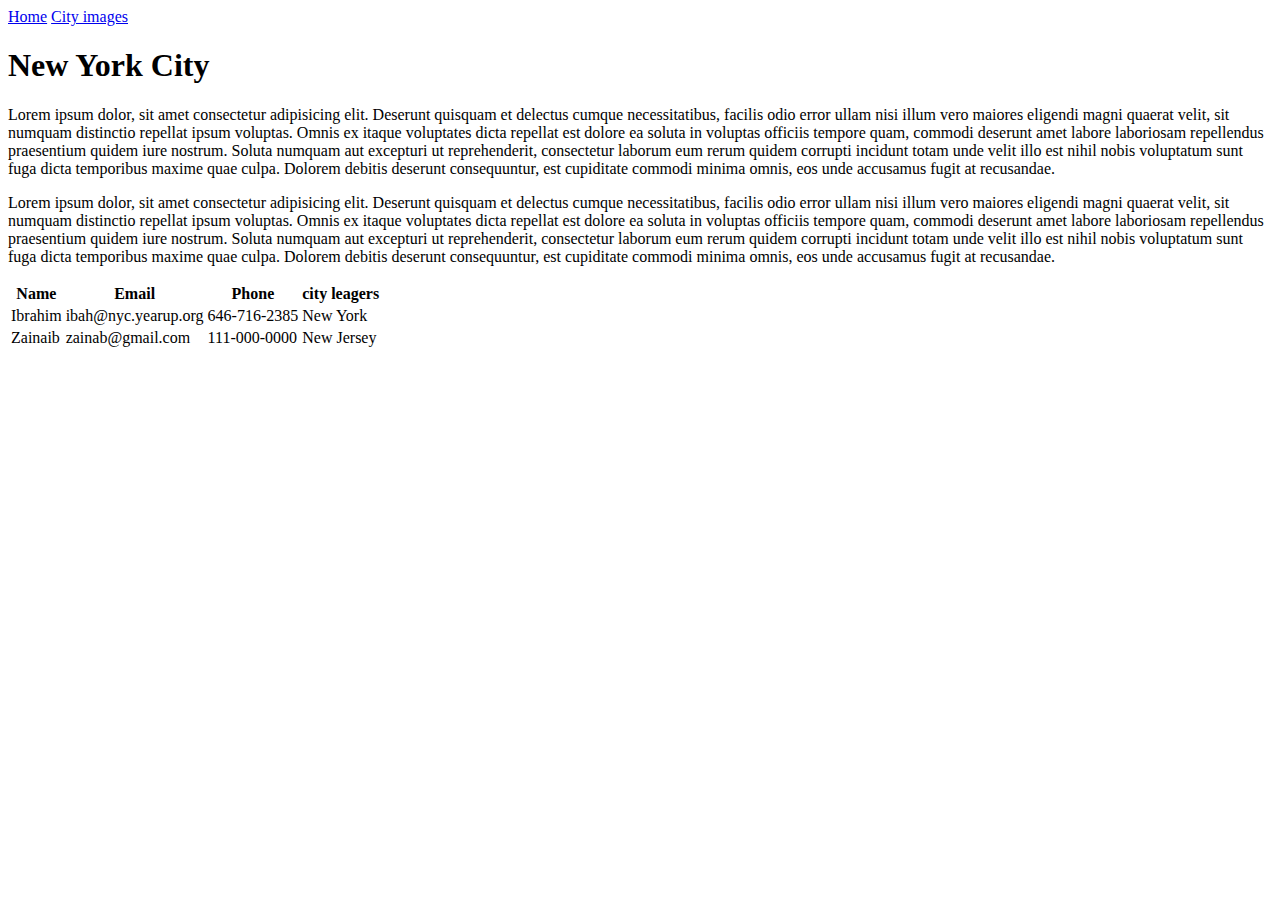
==== cityimages.html @ 4a6905c4 "main" ====
<!DOCTYPE html>
<!DOCTYPE html>
<html lang="en">
  <header>
    <meta charset="UTF-8">
    <meta http-equiv="X-UA-Compatible" content="IE=edge">
    <meta name="viewport" content="width=device-width, initial-scale=1.0">
    <title>Workbook1</title>
    <a href="index.html">Home</a>
    <a href="cityimages.html">City images</a>


    <link rel="stylesheet " type="text/css" href="style.css" rel="css/stylesheet">
        
     

      <h1>New York City</h1>
    
   



        

    </header>

<body>
    <section>

      <main>
    <p>Lorem ipsum dolor, sit amet consectetur adipisicing elit. 
        Deserunt quisquam et delectus cumque necessitatibus, 
        facilis odio error ullam nisi illum vero maiores eligendi magni quaerat velit,
         sit numquam distinctio repellat ipsum voluptas. Omnis ex itaque voluptates dicta 
         repellat est dolore ea soluta in voluptas officiis tempore quam, commodi deserunt 
         amet labore laboriosam repellendus praesentium quidem iure nostrum. Soluta numquam 
         aut excepturi ut reprehenderit, consectetur laborum eum rerum quidem corrupti incidunt
          totam unde velit illo est nihil nobis voluptatum sunt fuga dicta temporibus maxime quae culpa. 
          Dolorem debitis deserunt consequuntur, est cupiditate commodi minima omnis, eos unde accusamus fugit at recusandae.</p>
          
          <p>Lorem ipsum dolor, sit amet consectetur adipisicing elit. 
        Deserunt quisquam et delectus cumque necessitatibus, 
        facilis odio error ullam nisi illum vero maiores eligendi magni quaerat velit,
         sit numquam distinctio repellat ipsum voluptas. Omnis ex itaque voluptates dicta 
         repellat est dolore ea soluta in voluptas officiis tempore quam, commodi deserunt 
         amet labore laboriosam repellendus praesentium quidem iure nostrum. Soluta numquam 
         aut excepturi ut reprehenderit, consectetur laborum eum rerum quidem corrupti incidunt
          totam unde velit illo est nihil nobis voluptatum sunt fuga dicta temporibus maxime quae culpa. 
          Dolorem debitis deserunt consequuntur, est cupiditate commodi minima omnis, eos unde accusamus fugit at recusandae.</p>
        </p>
    </section>
        <table>
            <tr>
              <th>Name</th>
              <th>Email</th> 
              <th>Phone</th>
              <th>city leagers</th>
            </tr>
            <tr>
              <td>Ibrahim</td>
              <td> ibah@nyc.yearup.org</td> 
              <td>646-716-2385</td>
              <td>New York</td>
            </tr>
            <tr>
                <td>Zainaib</td>
                <td>zainab@gmail.com</td> 
                <td>111-000-0000</td>
                <td>New Jersey</td>
            </tr>
          </table>
        </main>

        <footer></footer>
</body>
</html>
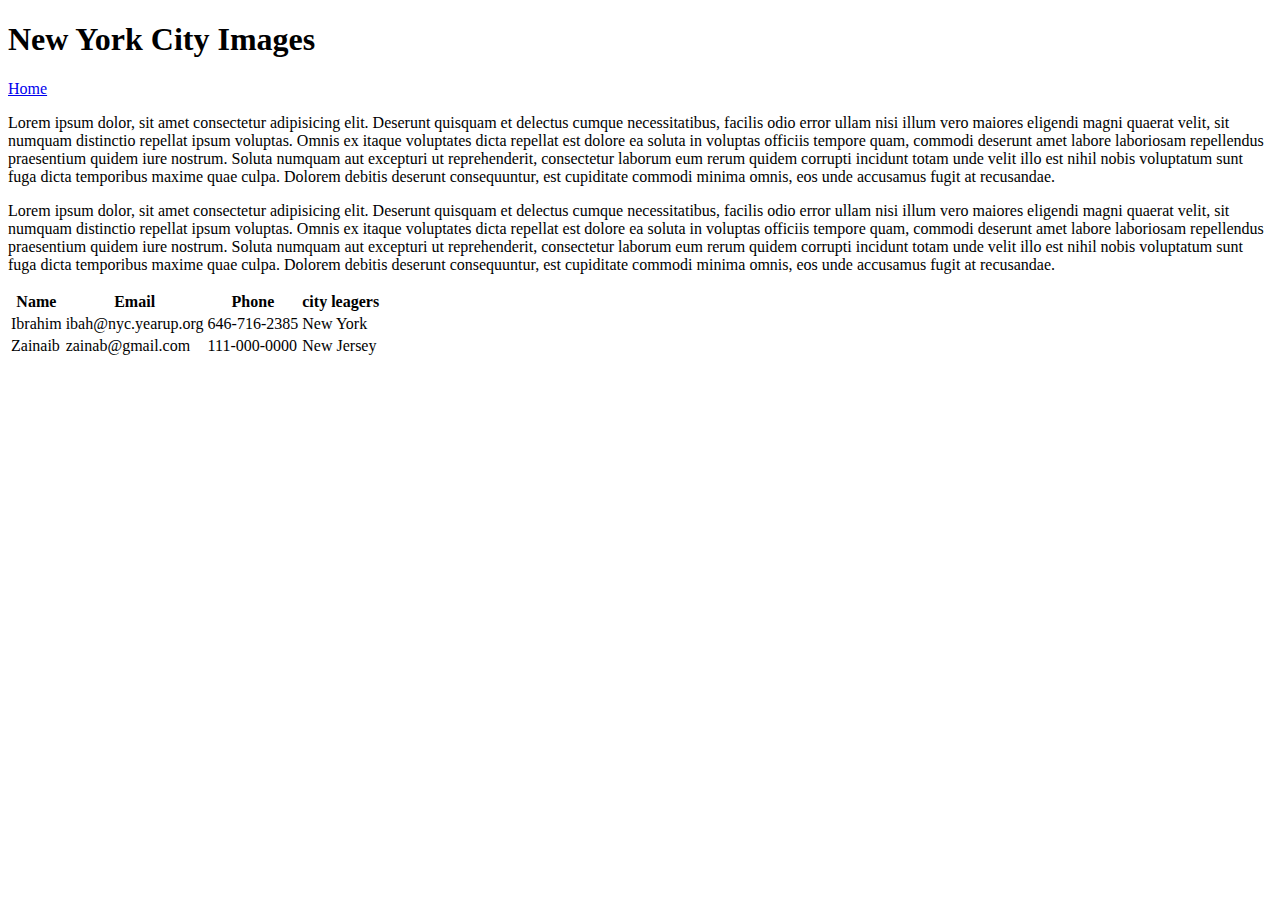
==== commit ebfa7b1b: "Flushed out index page" ====
--- a/cityimages.html
+++ b/cityimages.html
@@ -6,15 +6,16 @@
     <meta http-equiv="X-UA-Compatible" content="IE=edge">
     <meta name="viewport" content="width=device-width, initial-scale=1.0">
     <title>Workbook1</title>
-    <a href="index.html">Home</a>
-    <a href="cityimages.html">City images</a>
+    
 
 
     <link rel="stylesheet " type="text/css" href="style.css" rel="css/stylesheet">
         
      
 
-      <h1>New York City</h1>
+      <h1>New York City Images</h1>
+      <a href="index.html">Home</a>
+    
     
    
 
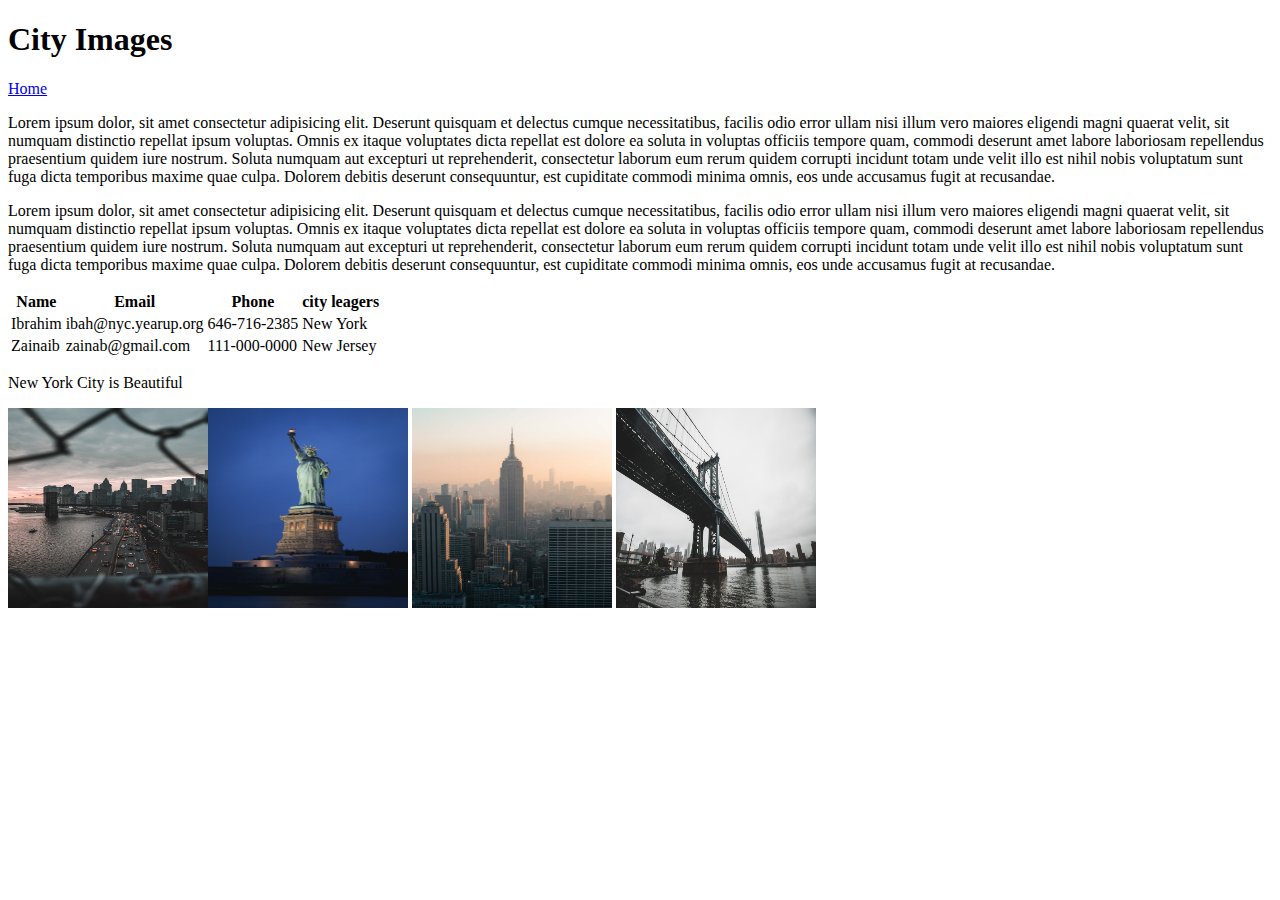
==== commit e1a7de52: "Flushed out cityimages" ====
--- a/cityimages.html
+++ b/cityimages.html
@@ -13,7 +13,7 @@
         
      
 
-      <h1>New York City Images</h1>
+      <h1>City Images</h1>
       <a href="index.html">Home</a>
     
     
@@ -71,6 +71,14 @@
             </tr>
           </table>
         </main>
+        <div>   <p>New York City is Beautiful</p>
+                <img src="images/nyc1.jpg" alt="NYC" width="200" height="200" style="float:left;">
+                <img src="images/nyc2.jpg" alt="NYC" width="200" height="200">
+                <img src="images/nyc3.jpg" alt="NYC" width="200" height="200">
+                <img src="images/nyc4.jpg" alt="NYC" width="200" height="200">
+
+
+        </div>
 
         <footer></footer>
 </body>
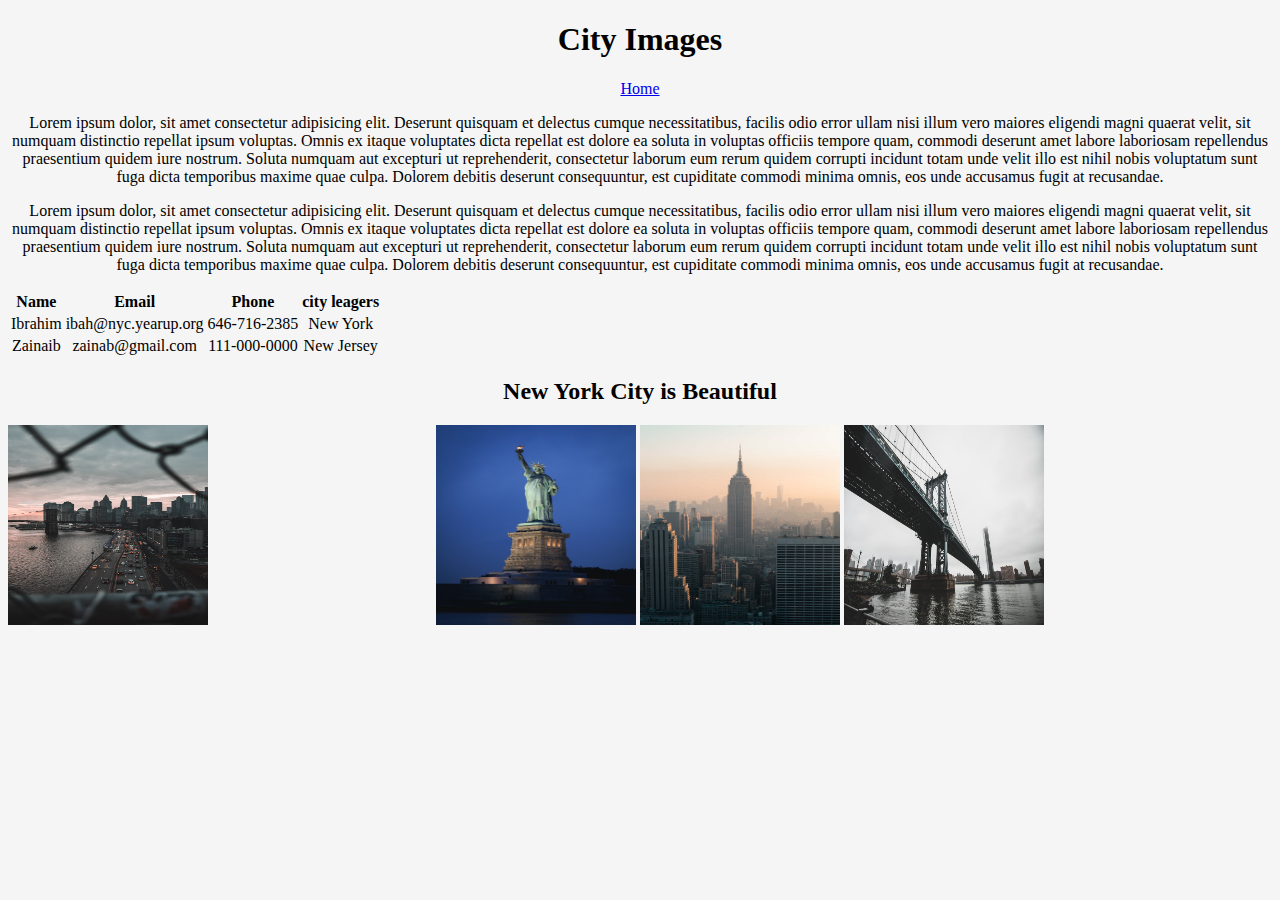
==== commit eac3a505: "Flushed out cityimages" ====
--- a/cityimages.html
+++ b/cityimages.html
@@ -9,7 +9,7 @@
     
 
 
-    <link rel="stylesheet " type="text/css" href="style.css" rel="css/stylesheet">
+    <link rel="stylesheet " type="text/css" href="css/style.css" rel="stylesheet">
         
      
 
@@ -71,7 +71,7 @@
             </tr>
           </table>
         </main>
-        <div>   <p>New York City is Beautiful</p>
+        <div>   <p><h2>New York City is Beautiful</h2></p>
                 <img src="images/nyc1.jpg" alt="NYC" width="200" height="200" style="float:left;">
                 <img src="images/nyc2.jpg" alt="NYC" width="200" height="200">
                 <img src="images/nyc3.jpg" alt="NYC" width="200" height="200">
--- a/css/style.css
+++ b/css/style.css
@@ -0,0 +1,4 @@
+body{
+    background-color:whitesmoke;
+    text-align: center;
+}